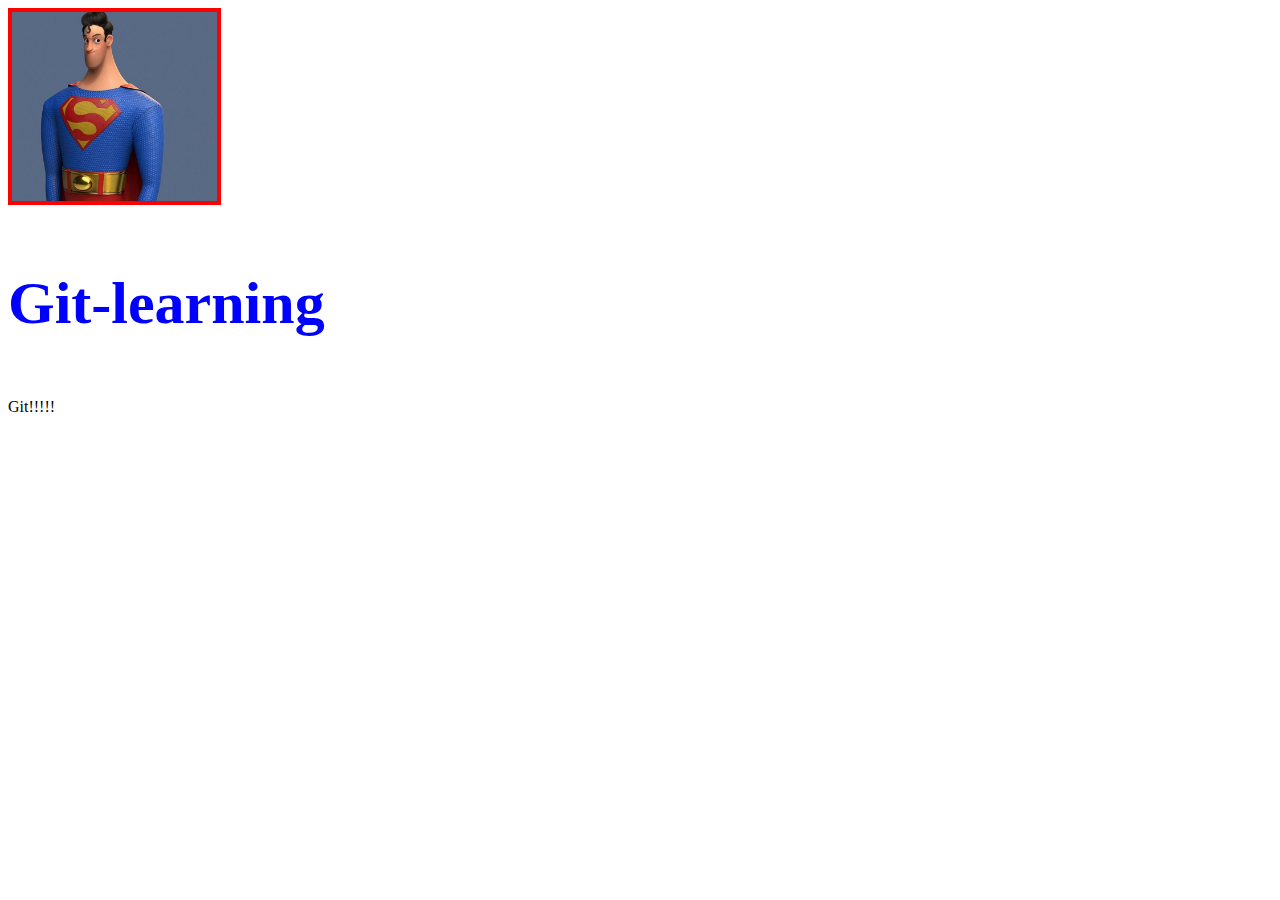
==== index.html @ be566a07 "linked css file" ====
<!DOCTYPE html>
<html lang="en">
<head>
    <meta charset="UTF-8">
    <meta name="viewport" content="width=device-width, initial-scale=1.0">
    <title>git learning</title>
    <link rel="stylesheet" href="stlyes.css">
</head>
<body>
    <img src="208.jpg" alt="">
    <h3>Git-learning</h3>
    <p>Git!!!!!</p>
    
    
</body>
</html>
---- stlyes.css ----
img{
    height: 5cm;
    border: 4px solid red;
}
h3{
    font-weight: bold;
    color: blue;
    font-size: 45pt;  
}
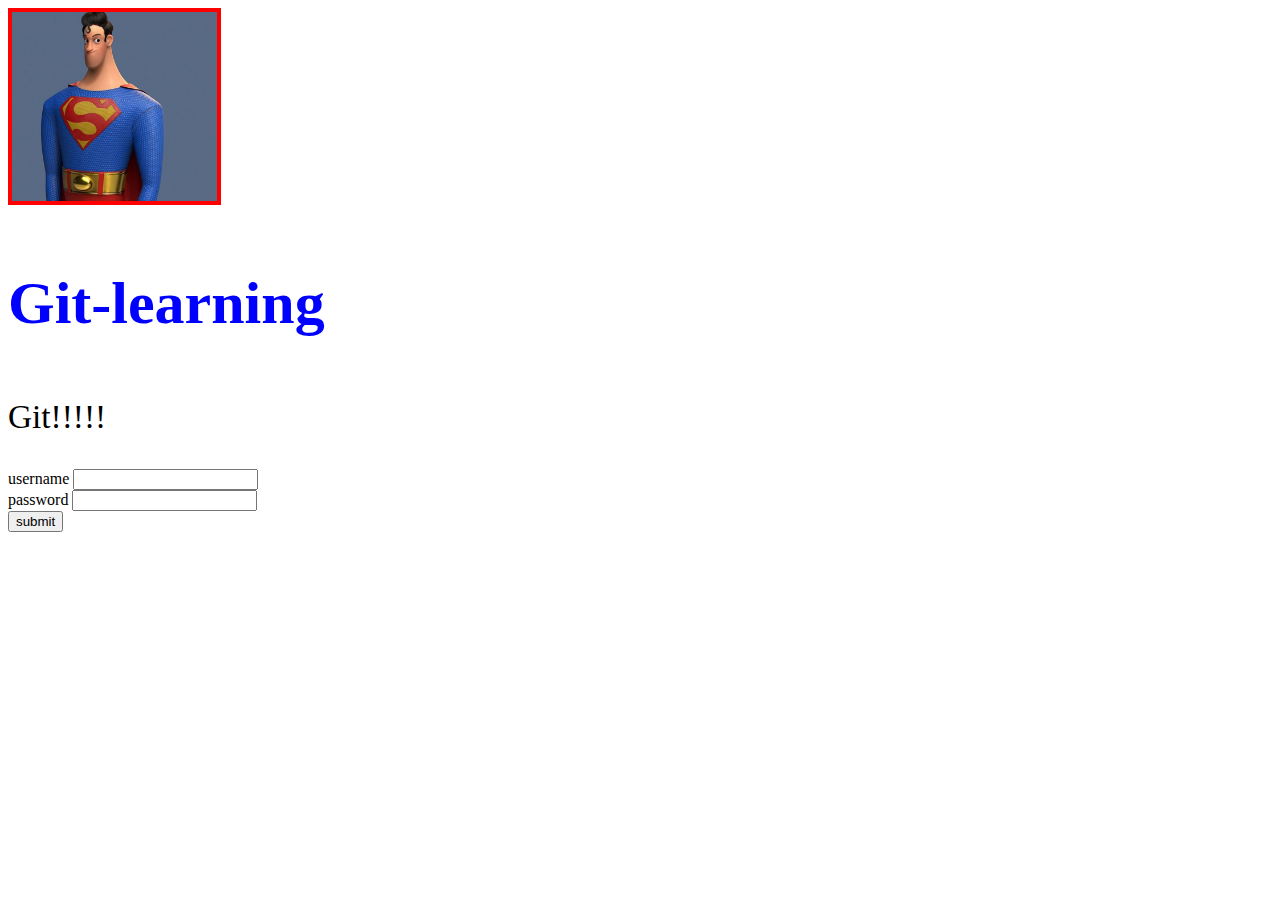
==== commit bfb14c09: "editted html file" ====
--- a/index.html
+++ b/index.html
@@ -10,7 +10,17 @@
     <img src="208.jpg" alt="">
     <h3>Git-learning</h3>
     <p>Git!!!!!</p>
-    
+
+    <form action="">
+        <label for="">username</label>
+        <input type="text" name="" id="">
+        <br>
+        <label for="">password</label>
+        <input type="password">
+        <br>
+        <button>submit</button>
+    </form>
+
     
 </body>
 </html>--- a/stlyes.css
+++ b/stlyes.css
@@ -6,4 +6,7 @@
     font-weight: bold;
     color: blue;
     font-size: 45pt;  
+}
+p{
+    font-size: 25pt;
 }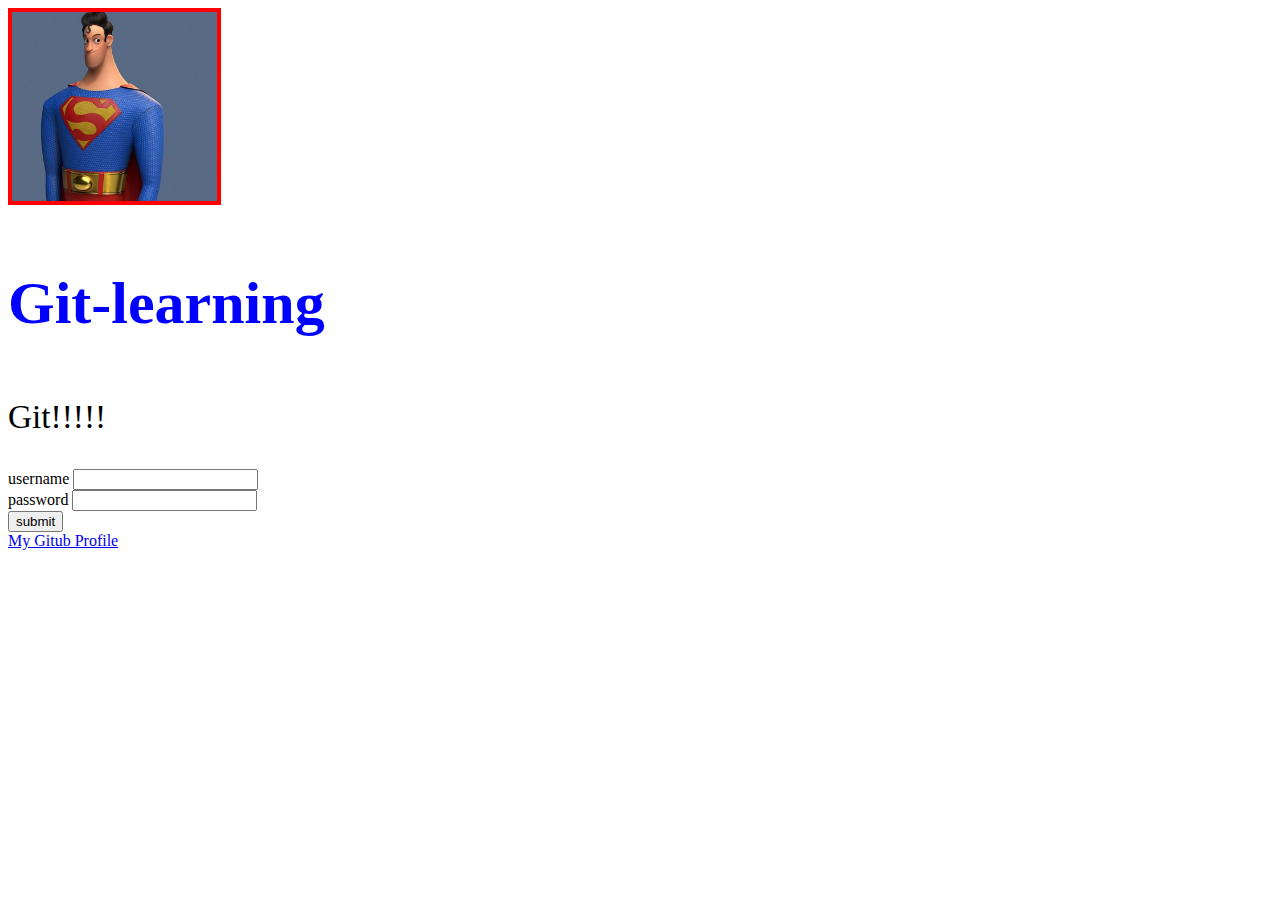
==== commit 984a8fa1: "linked html to github profile" ====
--- a/index.html
+++ b/index.html
@@ -21,6 +21,10 @@
         <button>submit</button>
     </form>
 
+    <a href="https://github.com/TachereO">My Gitub Profile</a>
+
     
 </body>
-</html>+</html>
+
+
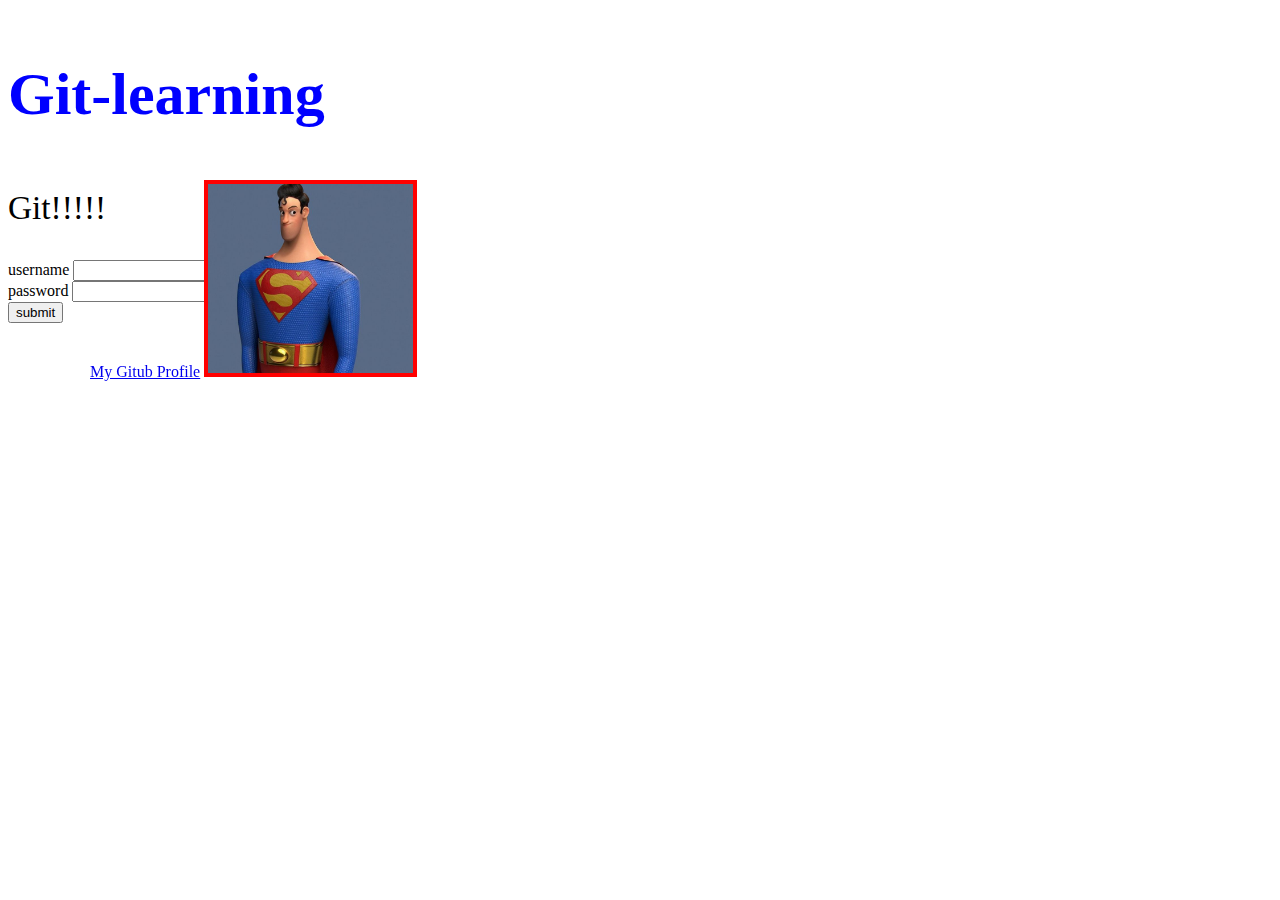
==== commit 40d9866d: "image-link added" ====
--- a/index.html
+++ b/index.html
@@ -7,7 +7,6 @@
     <link rel="stylesheet" href="stlyes.css">
 </head>
 <body>
-    <img src="208.jpg" alt="">
     <h3>Git-learning</h3>
     <p>Git!!!!!</p>
 
@@ -21,8 +20,10 @@
         <button>submit</button>
     </form>
 
-    <a href="https://github.com/TachereO">My Gitub Profile</a>
-
+    <div class="image-link">
+        <a href="https://github.com/TachereO">My Gitub Profile</a>
+        <img src="208.jpg" alt="">
+    </div>
     
 </body>
 </html>
--- a/stlyes.css
+++ b/stlyes.css
@@ -9,4 +9,14 @@
 }
 p{
     font-size: 25pt;
+}
+body{
+    position: relative;
+}
+
+
+.image-link{
+    position: fixed;
+    top: 20vh;
+    left: 10vh;
 }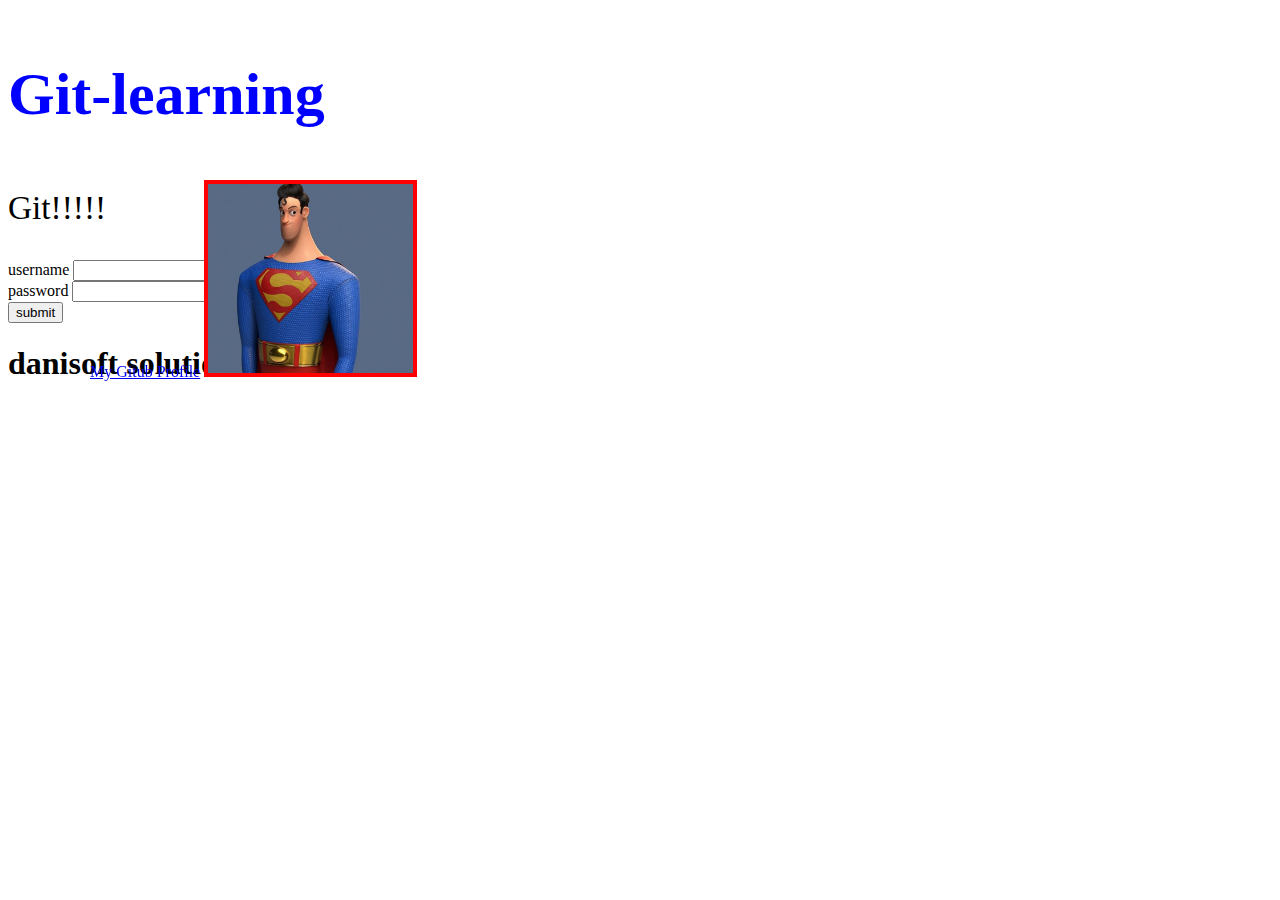
==== commit f1b6cd15: "updated index.html" ====
--- a/index.html
+++ b/index.html
@@ -24,6 +24,8 @@
         <a href="https://github.com/TachereO">My Gitub Profile</a>
         <img src="208.jpg" alt="">
     </div>
+
+<h1>danisoft solution</h1>
     
 </body>
 </html>
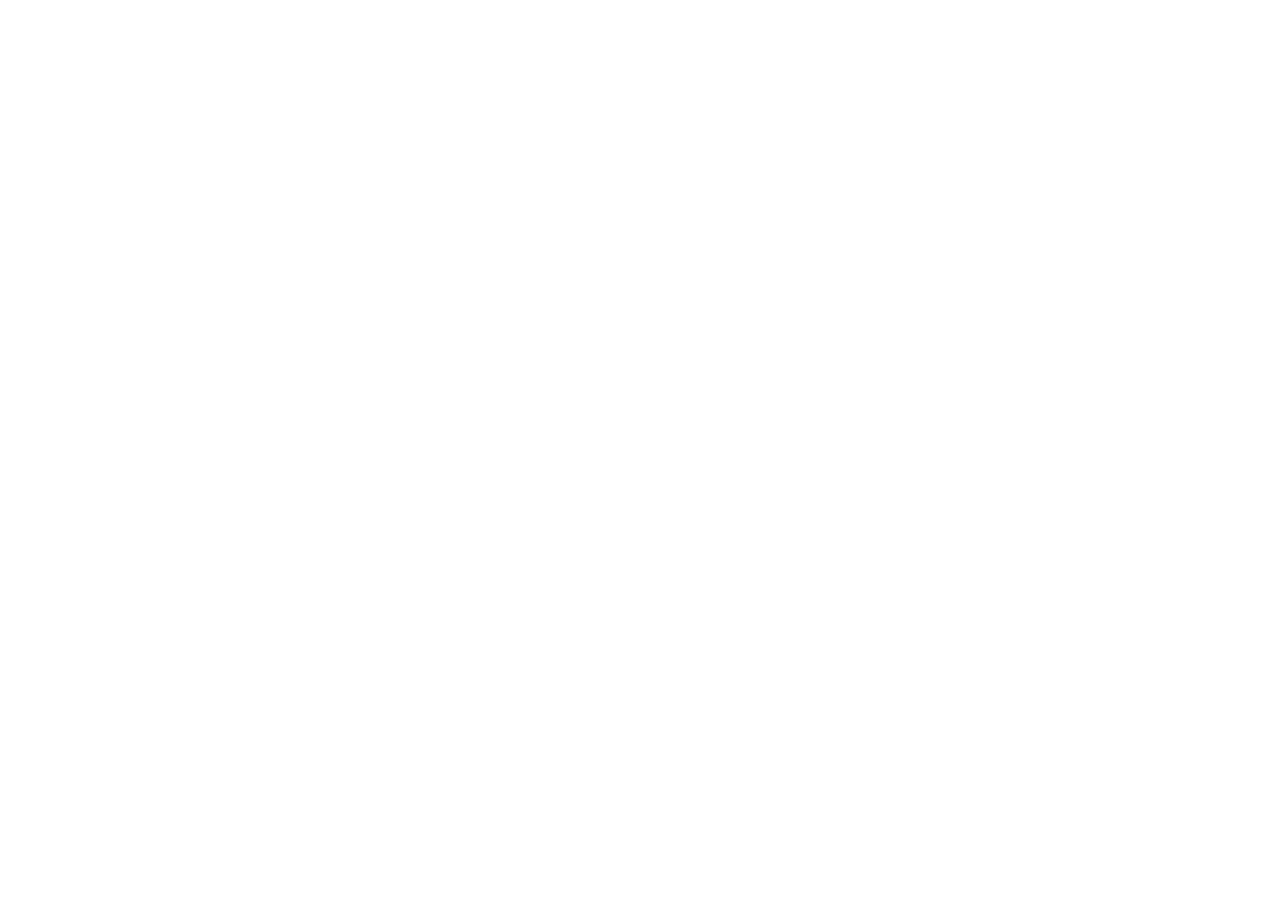
==== commit 11d1a52f: "hars reset" ====
--- a/index.html
+++ b/index.html
@@ -3,31 +3,9 @@
 <head>
     <meta charset="UTF-8">
     <meta name="viewport" content="width=device-width, initial-scale=1.0">
-    <title>git learning</title>
-    <link rel="stylesheet" href="stlyes.css">
+    <title>Git Branches</title>
 </head>
 <body>
-    <h3>Git-learning</h3>
-    <p>Git!!!!!</p>
-
-    <form action="">
-        <label for="">username</label>
-        <input type="text" name="" id="">
-        <br>
-        <label for="">password</label>
-        <input type="password">
-        <br>
-        <button>submit</button>
-    </form>
-
-    <div class="image-link">
-        <a href="https://github.com/TachereO">My Gitub Profile</a>
-        <img src="208.jpg" alt="">
-    </div>
-
-<h1>danisoft solution</h1>
     
 </body>
-</html>
-
-
+</html>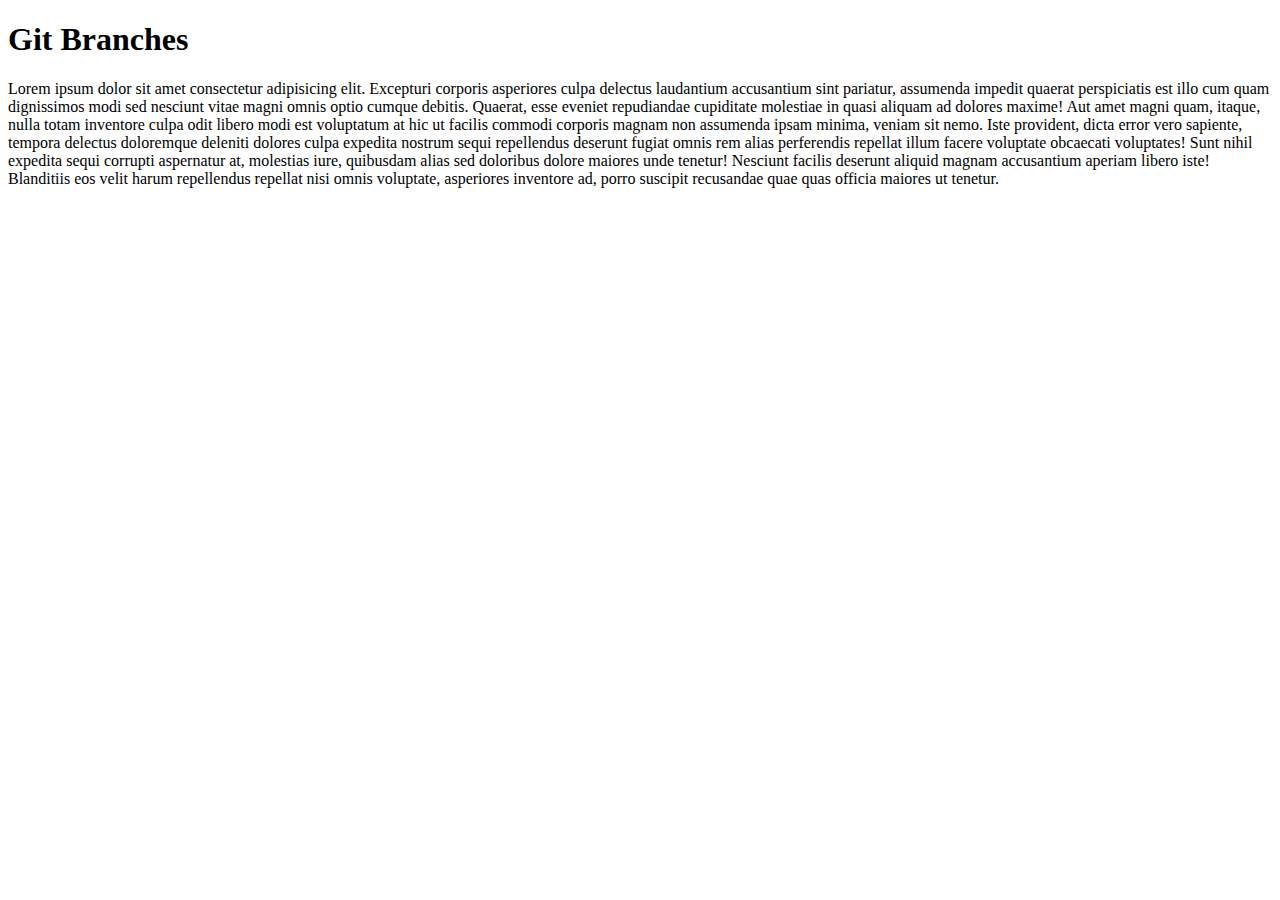
==== commit bdb9e3f7: "updated html" ====
--- a/index.html
+++ b/index.html
@@ -6,6 +6,8 @@
     <title>Git Branches</title>
 </head>
 <body>
+    <h1>Git Branches</h1>
+    <p>Lorem ipsum dolor sit amet consectetur adipisicing elit. Excepturi corporis asperiores culpa delectus laudantium accusantium sint pariatur, assumenda impedit quaerat perspiciatis est illo cum quam dignissimos modi sed nesciunt vitae magni omnis optio cumque debitis. Quaerat, esse eveniet repudiandae cupiditate molestiae in quasi aliquam ad dolores maxime! Aut amet magni quam, itaque, nulla totam inventore culpa odit libero modi est voluptatum at hic ut facilis commodi corporis magnam non assumenda ipsam minima, veniam sit nemo. Iste provident, dicta error vero sapiente, tempora delectus doloremque deleniti dolores culpa expedita nostrum sequi repellendus deserunt fugiat omnis rem alias perferendis repellat illum facere voluptate obcaecati voluptates! Sunt nihil expedita sequi corrupti aspernatur at, molestias iure, quibusdam alias sed doloribus dolore maiores unde tenetur! Nesciunt facilis deserunt aliquid magnam accusantium aperiam libero iste! Blanditiis eos velit harum repellendus repellat nisi omnis voluptate, asperiores inventore ad, porro suscipit recusandae quae quas officia maiores ut tenetur.</p>
     
 </body>
 </html>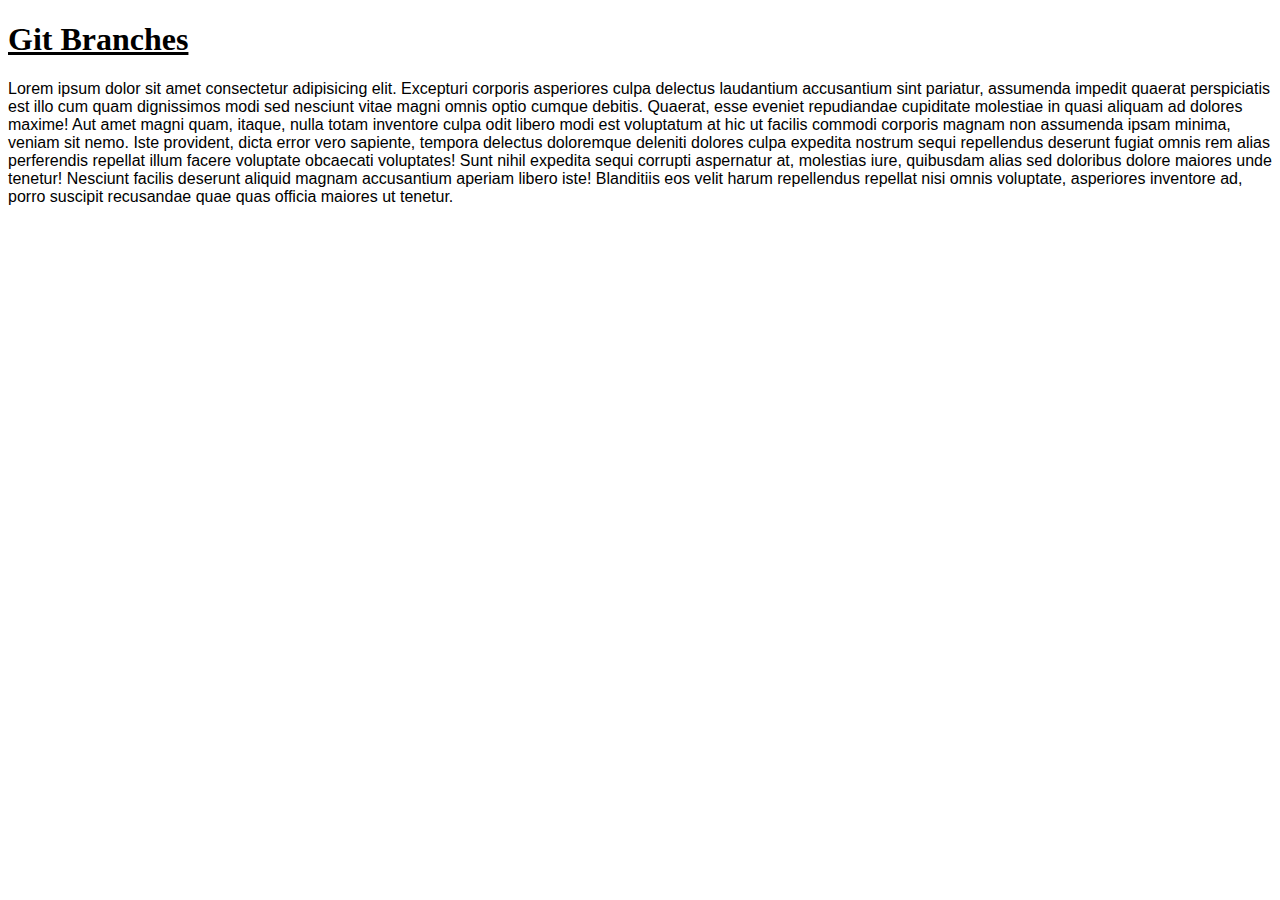
==== commit b2916b8e: "Update index.html" ====
--- a/index.html
+++ b/index.html
@@ -4,6 +4,7 @@
     <meta charset="UTF-8">
     <meta name="viewport" content="width=device-width, initial-scale=1.0">
     <title>Git Branches</title>
+    <link rel="stylesheet" href="styles.css">
 </head>
 <body>
     <h1>Git Branches</h1>
--- a/styles.css
+++ b/styles.css
@@ -0,0 +1,7 @@
+p{
+    font-family: 'Franklin Gothic Medium', 'Arial Narrow', Arial, sans-serif;
+}
+
+h1{
+    text-decoration: underline;
+}